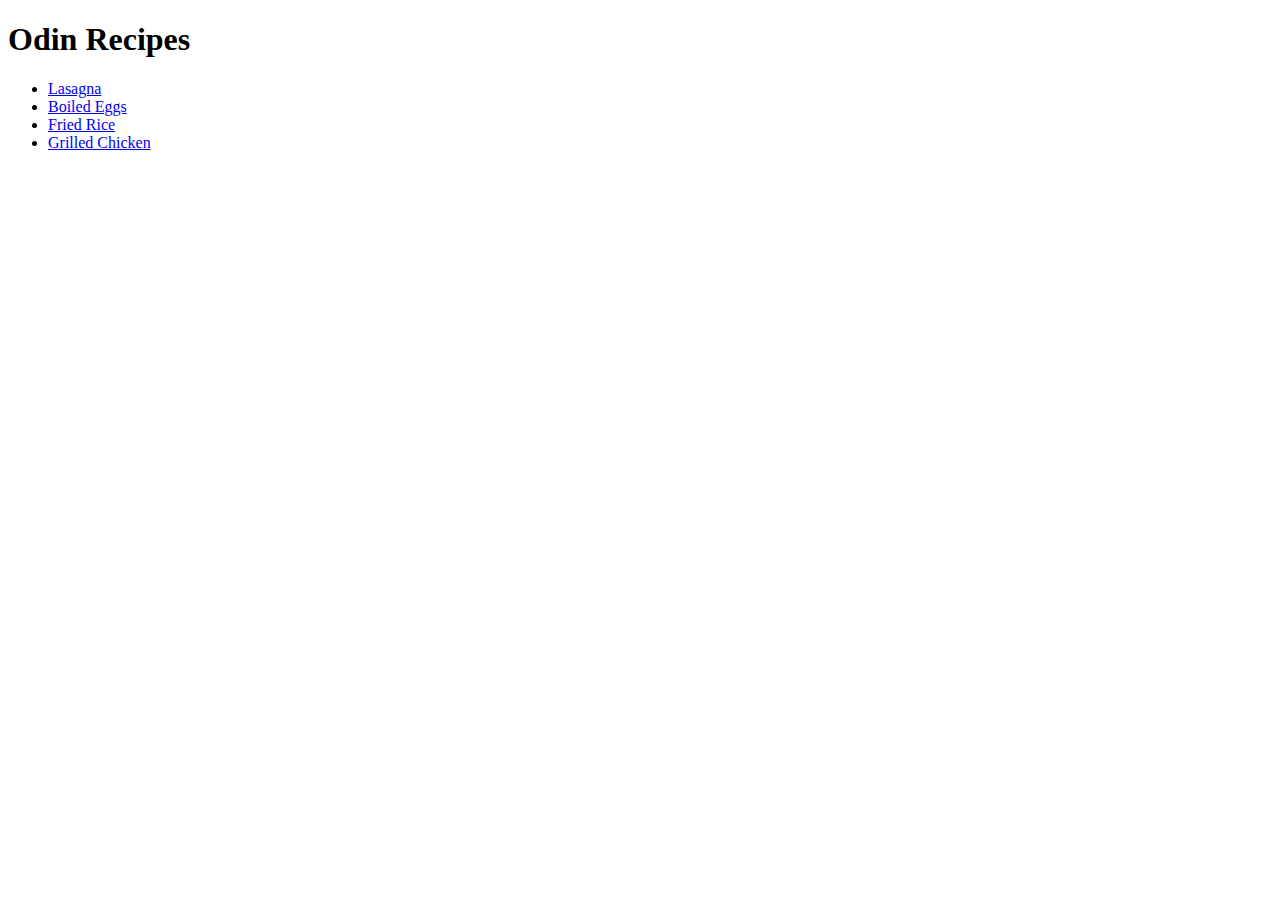
==== index.html @ 5d865912 "Add recipes images and pages" ====
<!DOCTYPE html>
<html lang="en">
  <head>
    <meta charset="UTF-8" />
    <title>Odin Recipes</title>
    <link rel="stylesheet" href="styles.css" />
  </head>
  <body>
    <h1>Odin Recipes</h1>
    <ul>
      <li>
        <a href="recipes/lasagna.html">Lasagna</a>
      </li>
      <li>
        <a href="recipes/boiled-eggs.html">Boiled Eggs</a>
      </li>
      <li>
        <a href="recipes/fried-rice.html">Fried Rice</a>
      </li>
      <li>
        <a href="recipes/grilled-chicken.html">Grilled Chicken</a>
      </li>
    </ul>
  </body>
</html>
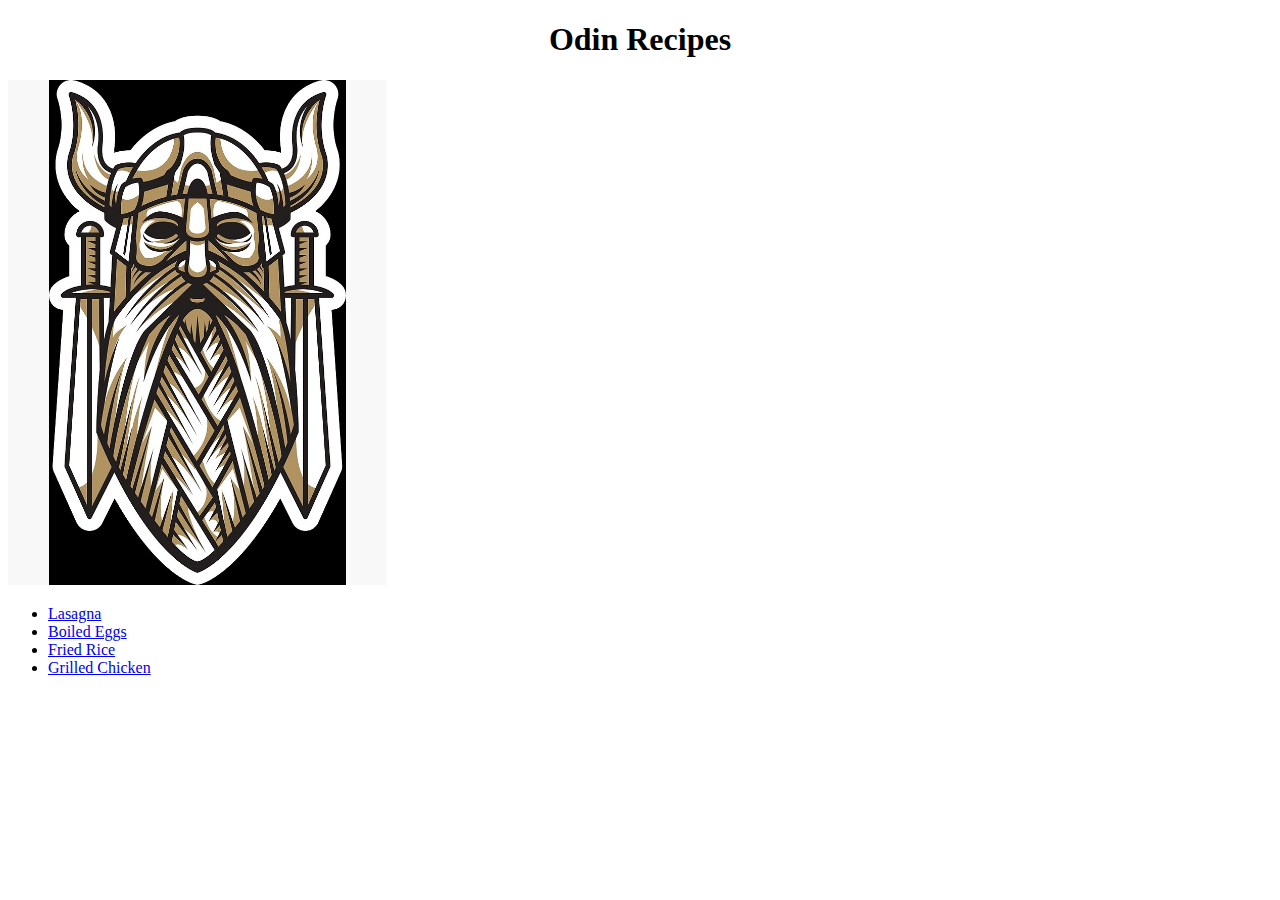
==== commit b4513779: "Move styles.css and add image to index.html" ====
--- a/index.html
+++ b/index.html
@@ -7,6 +7,7 @@
   </head>
   <body>
     <h1>Odin Recipes</h1>
+    <img src="images/odin-chef.jpg" alt="" />
     <ul>
       <li>
         <a href="recipes/lasagna.html">Lasagna</a>
--- a/styles.css
+++ b/styles.css
@@ -0,0 +1,7 @@
+h1 {
+  text-align: center;
+}
+img {
+  width: 30%;
+  height: auto;
+}
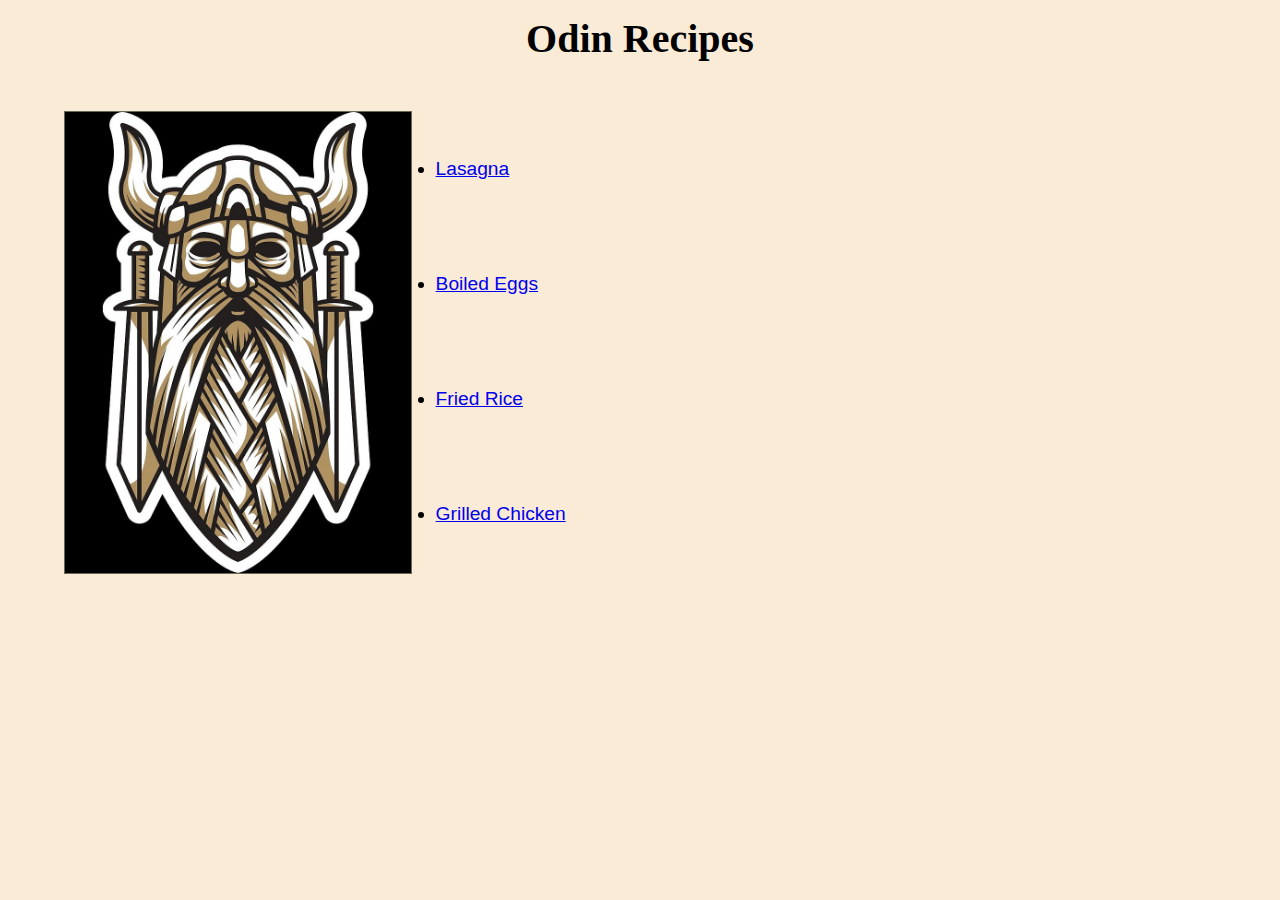
==== commit f9aa8d72: "Add more CSS" ====
--- a/index.html
+++ b/index.html
@@ -7,20 +7,22 @@
   </head>
   <body>
     <h1>Odin Recipes</h1>
-    <img src="images/odin-chef.jpg" alt="" />
-    <ul>
-      <li>
-        <a href="recipes/lasagna.html">Lasagna</a>
-      </li>
-      <li>
-        <a href="recipes/boiled-eggs.html">Boiled Eggs</a>
-      </li>
-      <li>
-        <a href="recipes/fried-rice.html">Fried Rice</a>
-      </li>
-      <li>
-        <a href="recipes/grilled-chicken.html">Grilled Chicken</a>
-      </li>
-    </ul>
+    <div>
+      <img src="images/odin-chef.jpg" alt="" />
+      <ul class="recipes">
+        <li>
+          <a href="recipes/lasagna.html">Lasagna</a>
+        </li>
+        <li>
+          <a href="recipes/boiled-eggs.html">Boiled Eggs</a>
+        </li>
+        <li>
+          <a href="recipes/fried-rice.html">Fried Rice</a>
+        </li>
+        <li>
+          <a href="recipes/grilled-chicken.html">Grilled Chicken</a>
+        </li>
+      </ul>
+    </div>
   </body>
 </html>
--- a/styles.css
+++ b/styles.css
@@ -1,7 +1,47 @@
+body {
+  margin: auto 5%;
+  background-color: antiquewhite;
+  line-height: 1.5em;
+  font-family: 'Helvetica', 'Verdana', sans-serif;
+}
+
 h1 {
   text-align: center;
+  font-family: 'Times New Roman', serif;
+  font-weight: 600;
+  font-size: 2.5em;
+  margin-bottom: 1.5em;
 }
+
+h2 {
+  color: #c25f5f;
+}
+
 img {
+  float: left;
   width: 30%;
   height: auto;
+  margin: 0 1.5em 0 0;
+  border: 1px solid rgb(105, 103, 87);
 }
+
+.ingredients {
+  list-style-position: inside;
+}
+
+.clear {
+  clear: both;
+}
+
+.recipes {
+  font-size: 1.2em;
+}
+
+.recipes li {
+  line-height: 6em;
+}
+
+.left-border {
+  border-left: 2px dotted rgb(240, 167, 21);
+  border-radius: 3%;
+}
